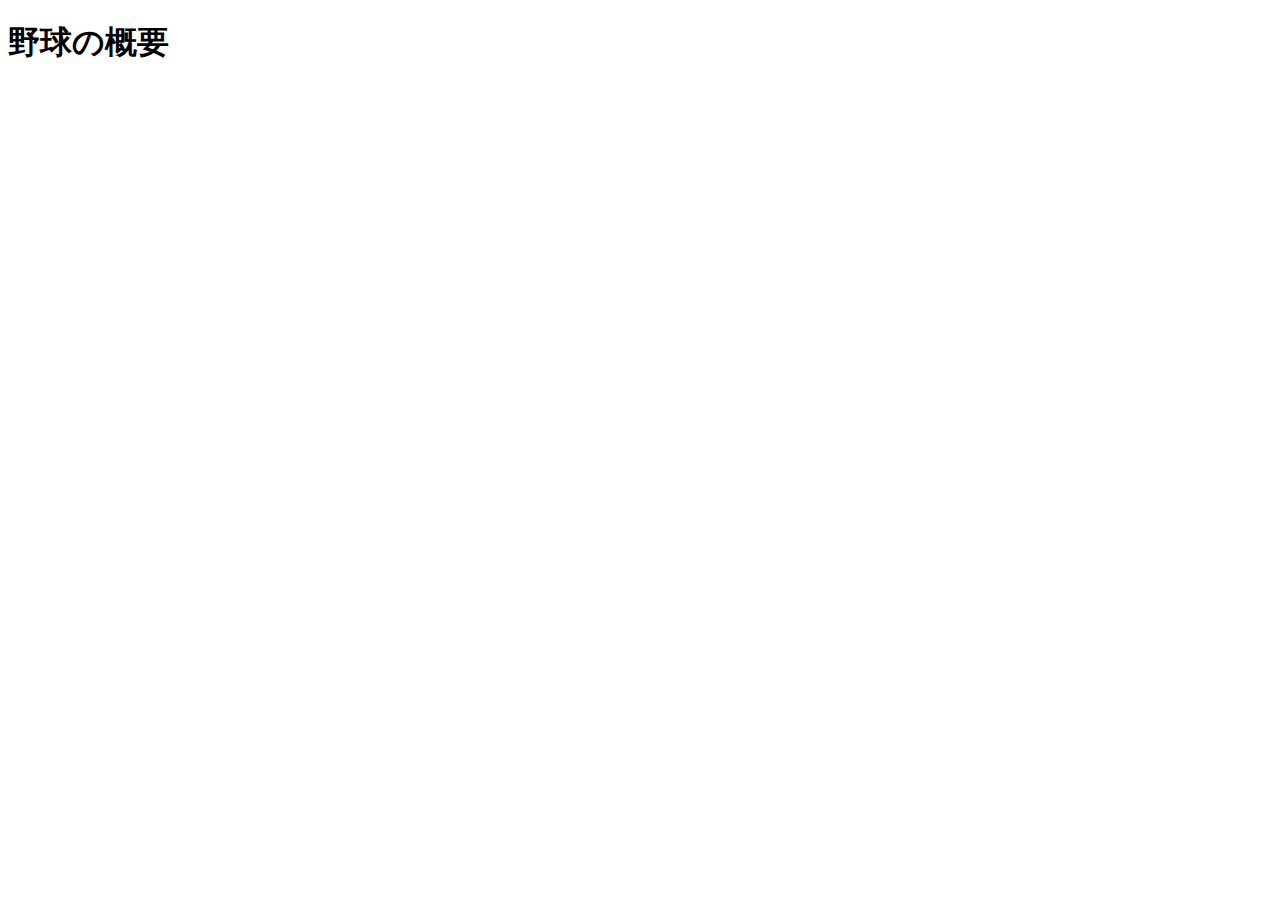
==== about_baseball.html @ 84791bca "ページ足しました" ====
<!DOCTYPE html>
<html lang="jp">
<head>
    <meta charset="UTF-8">
    <meta name="viewport" content="width=device-width, initial-scale=1.0">
    <title>野球の概要</title>
</head>
<body>
    <h1>野球の概要</h1>
</body>
</html>
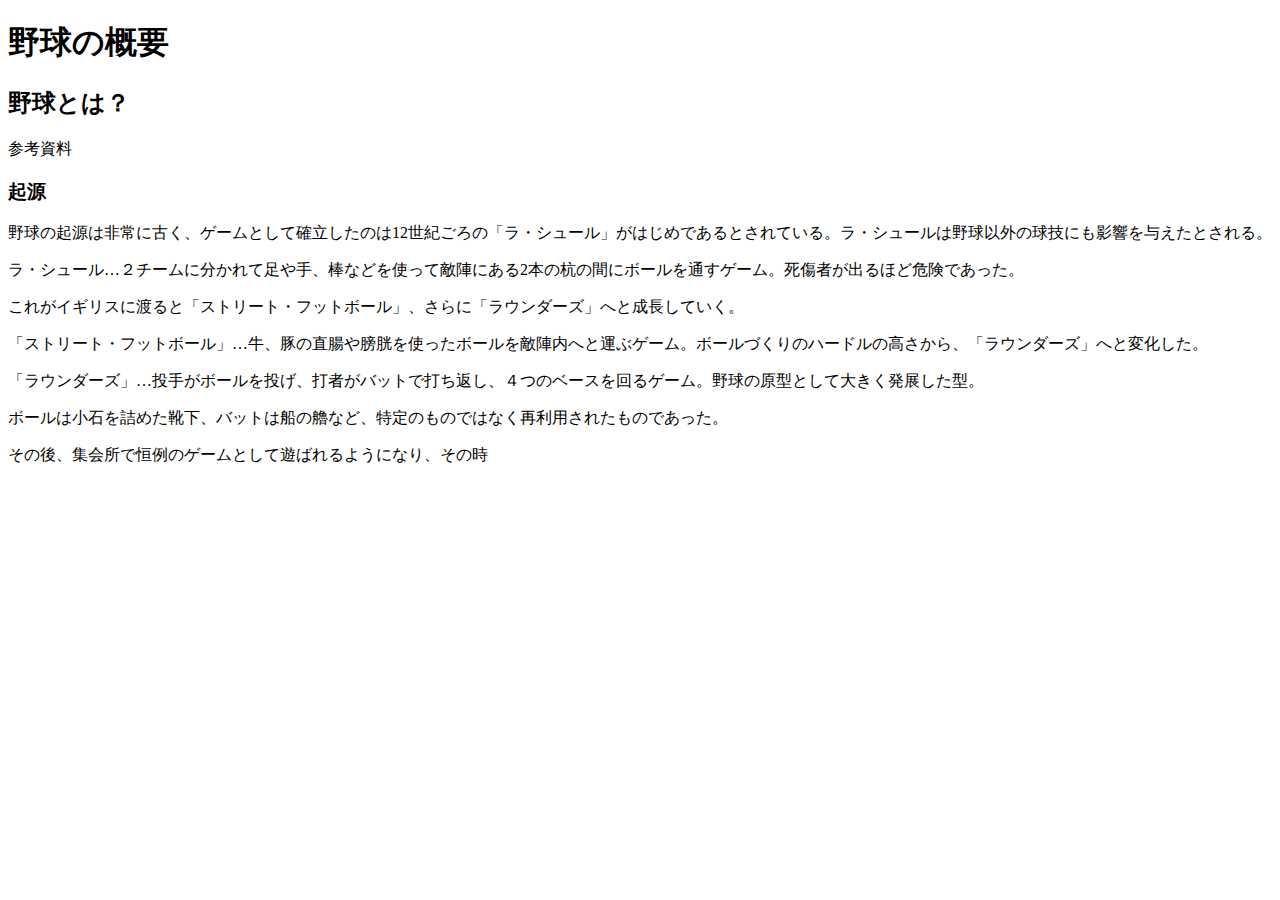
==== commit df04e277: "文章増えたよ" ====
--- a/about_baseball.html
+++ b/about_baseball.html
@@ -1,11 +1,29 @@
 <!DOCTYPE html>
 <html lang="jp">
-<head>
-    <meta charset="UTF-8">
-    <meta name="viewport" content="width=device-width, initial-scale=1.0">
+  <head>
+    <meta charset="UTF-8" />
+    <meta name="viewport" content="width=device-width, initial-scale=1.0" />
     <title>野球の概要</title>
-</head>
-<body>
+  </head>
+  <body>
     <h1>野球の概要</h1>
-</body>
-</html>+    <h2>野球とは？</h2>
+    <p>参考資料<a href="https://ja.wikipedia.org/wiki/野球の歴史"></a></p>
+    <h3>起源</h3>
+    <p>
+      野球の起源は非常に古く、ゲームとして確立したのは12世紀ごろの「ラ・シュール」がはじめであるとされている。ラ・シュールは野球以外の球技にも影響を与えたとされる。
+    </p>
+    <p>
+      ラ・シュール…２チームに分かれて足や手、棒などを使って敵陣にある2本の杭の間にボールを通すゲーム。死傷者が出るほど危険であった。
+    </p>
+    <p>
+      これがイギリスに渡ると「ストリート・フットボール」、さらに「ラウンダーズ」へと成長していく。
+    </p>
+    <p>
+      「ストリート・フットボール」…牛、豚の直腸や膀胱を使ったボールを敵陣内へと運ぶゲーム。ボールづくりのハードルの高さから、「ラウンダーズ」へと変化した。
+    </p>
+    <p>「ラウンダーズ」…投手がボールを投げ、打者がバットで打ち返し、４つのベースを回るゲーム。野球の原型として大きく発展した型。</p>
+    <p>ボールは小石を詰めた靴下、バットは船の艪など、特定のものではなく再利用されたものであった。</p>
+    <p>その後、集会所で恒例のゲームとして遊ばれるようになり、その時</p>
+  </body>
+</html>
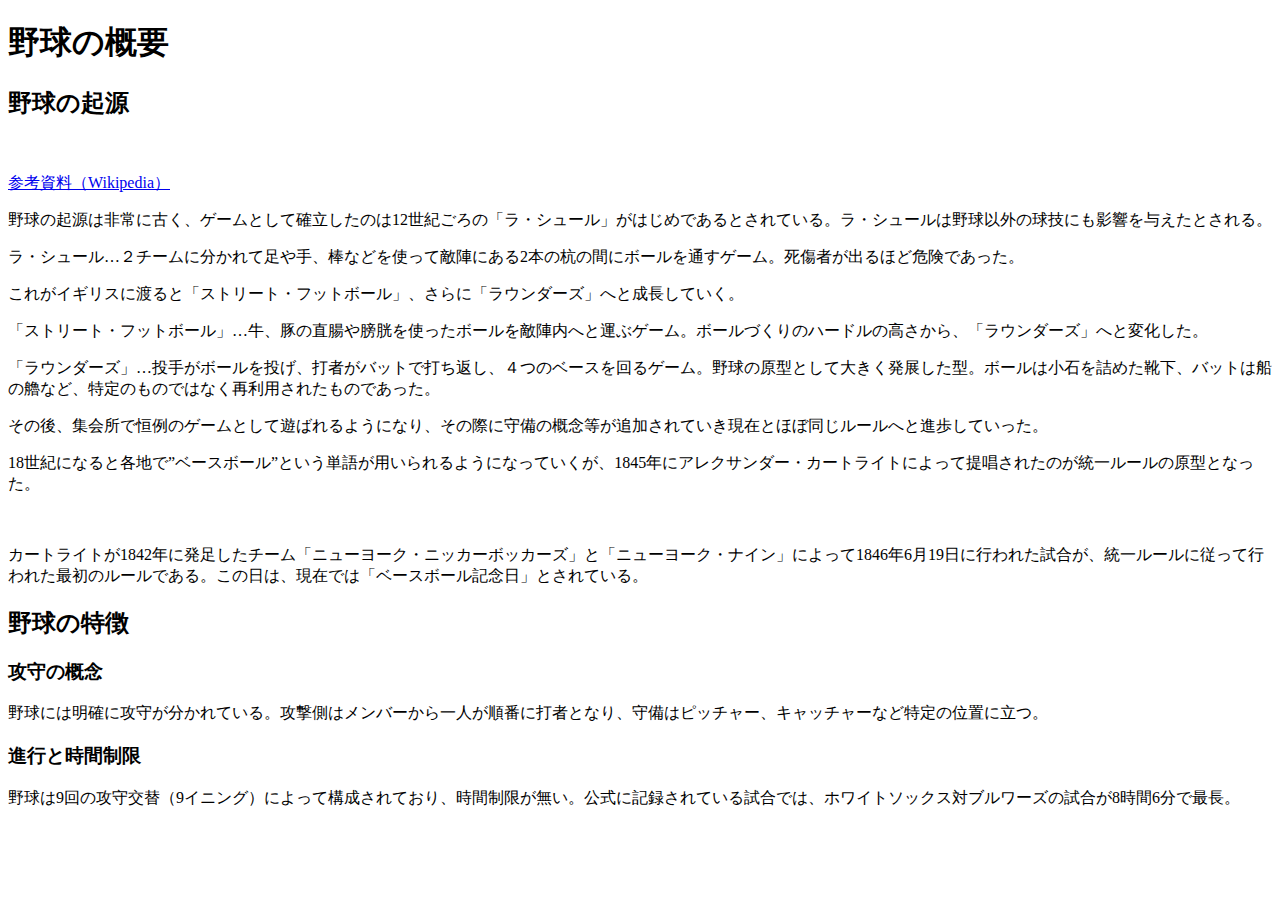
==== commit 6af3df4a: "頑張りました" ====
--- a/about_baseball.html
+++ b/about_baseball.html
@@ -7,23 +7,44 @@
   </head>
   <body>
     <h1>野球の概要</h1>
-    <h2>野球とは？</h2>
-    <p>参考資料<a href="https://ja.wikipedia.org/wiki/野球の歴史"></a></p>
-    <h3>起源</h3>
+    <h2>野球の起源</h2>
+    <img src="https://upload.wikimedia.org/wikipedia/commons/f/fd/Baseball1866.JPG" alt="">
+    <p>
+      <a href="https://ja.wikipedia.org/wiki/野球の歴史"
+        >参考資料（Wikipedia）</a
+      >
+    </p>
     <p>
       野球の起源は非常に古く、ゲームとして確立したのは12世紀ごろの「ラ・シュール」がはじめであるとされている。ラ・シュールは野球以外の球技にも影響を与えたとされる。
     </p>
-    <p>
+    <p><!--文章を下に付け加える形にしたい。フォント小さく、文字薄く-->
       ラ・シュール…２チームに分かれて足や手、棒などを使って敵陣にある2本の杭の間にボールを通すゲーム。死傷者が出るほど危険であった。
     </p>
     <p>
       これがイギリスに渡ると「ストリート・フットボール」、さらに「ラウンダーズ」へと成長していく。
     </p>
-    <p>
+    <p><!--上に同じ-->
       「ストリート・フットボール」…牛、豚の直腸や膀胱を使ったボールを敵陣内へと運ぶゲーム。ボールづくりのハードルの高さから、「ラウンダーズ」へと変化した。
     </p>
-    <p>「ラウンダーズ」…投手がボールを投げ、打者がバットで打ち返し、４つのベースを回るゲーム。野球の原型として大きく発展した型。</p>
-    <p>ボールは小石を詰めた靴下、バットは船の艪など、特定のものではなく再利用されたものであった。</p>
-    <p>その後、集会所で恒例のゲームとして遊ばれるようになり、その時</p>
+    <p><!--上に同じ-->
+      「ラウンダーズ」…投手がボールを投げ、打者がバットで打ち返し、４つのベースを回るゲーム。野球の原型として大きく発展した型。ボールは小石を詰めた靴下、バットは船の艪など、特定のものではなく再利用されたものであった。
+    </p>
+    <p>
+      その後、集会所で恒例のゲームとして遊ばれるようになり、その際に守備の概念等が追加されていき現在とほぼ同じルールへと進歩していった。
+    </p>
+    <p>
+      18世紀になると各地で”ベースボール”という単語が用いられるようになっていくが、1845年にアレクサンダー・カートライトによって提唱されたのが統一ルールの原型となった。
+    </p>
+    <img src="https://upload.wikimedia.org/wikipedia/commons/7/72/Alexander_Cartwright_%28PP-69-3-004%29.jpg" alt="">
+    <p>
+      カートライトが1842年に発足したチーム「ニューヨーク・ニッカーボッカーズ」と「ニューヨーク・ナイン」によって1846年6月19日に行われた試合が、統一ルールに従って行われた最初のルールである。この日は、現在では「ベースボール記念日」とされている。
+    </p>
+    <h2>野球の特徴</h2>
+    <h3>攻守の概念</h3>
+    <p>野球には明確に攻守が分かれている。攻撃側はメンバーから一人が順番に打者となり、守備はピッチャー、キャッチャーなど特定の位置に立つ。</p>
+    <h3>進行と時間制限</h3>
+    <p>
+      野球は9回の攻守交替（9イニング）によって構成されており、時間制限が無い。公式に記録されている試合では、ホワイトソックス対ブルワーズの試合が8時間6分で最長。
+    </p>
   </body>
 </html>
